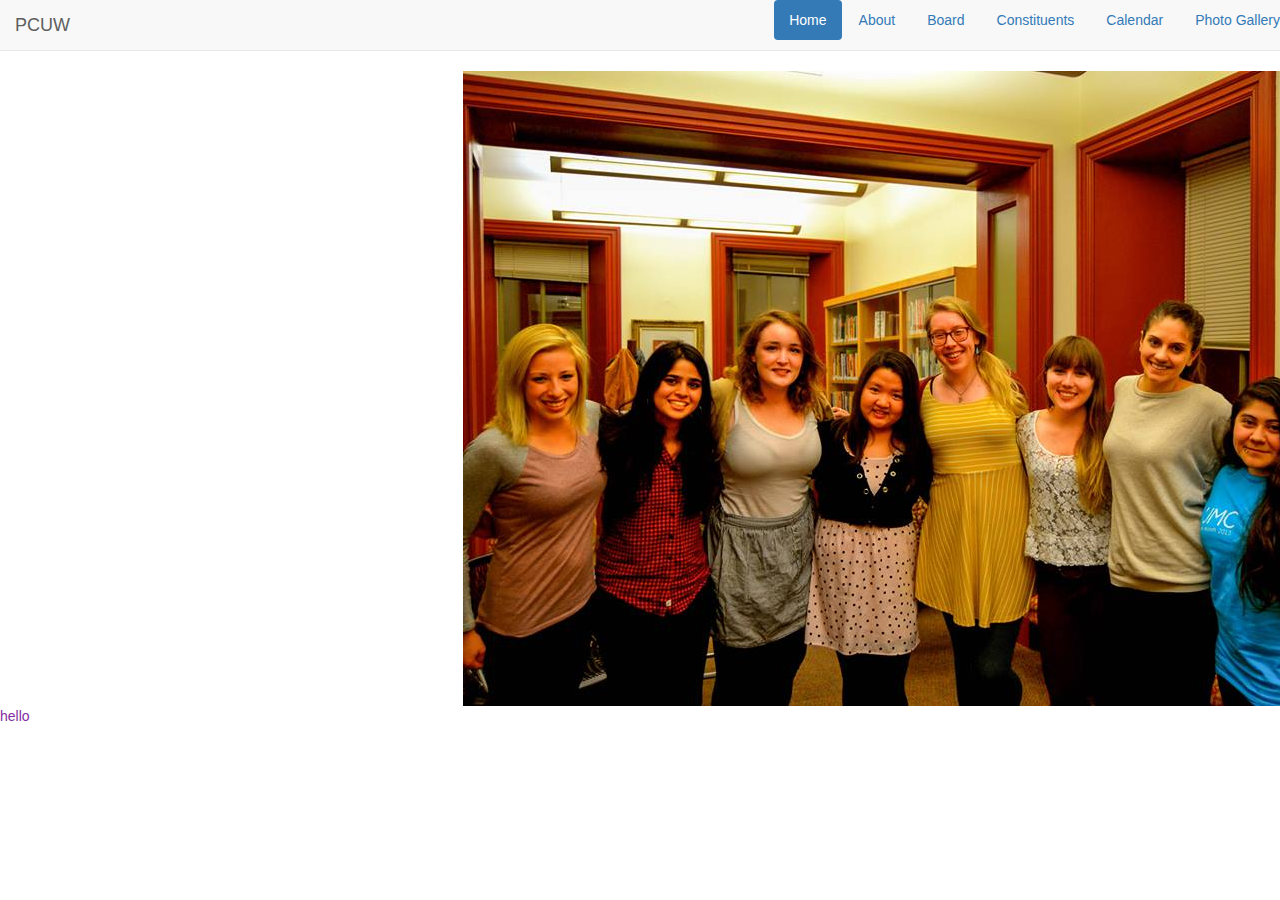
==== index.html @ 48bf3379 "Added index, css and basic images" ====
<!DOCTYPE html>
<html lang="en">
  <head>
    <meta charset="utf-8">

    <!-- mobile first -->
    <meta name="viewport" content="width=device-width, initial-scale=1">
    <!-- Bootstrap -->
    <!-- Latest compiled and minified CSS -->
    <link rel="stylesheet" href="http://maxcdn.bootstrapcdn.com/bootstrap/3.2.0/css/bootstrap.min.css">

    <!-- jQuery library -->
    <script src="https://ajax.googleapis.com/ajax/libs/jquery/1.11.1/jquery.min.js"></script>

    <!-- Latest compiled JavaScript -->
    <script src="http://maxcdn.bootstrapcdn.com/bootstrap/3.2.0/js/bootstrap.min.js"></script>

    <title> Penn Consortium of Undergraduate Women </title>
    <link rel = "stylesheet" href = "style.css" />
  </head>

  <body>
    <div class = "navbar navbar-default navbar-static-top">
     <div class = "nav navbar-nav navbar-left">
      <!-- fix --> 
      <a class = "navbar-brand" href="#"> 
        <!-- <img src = "logo.jpg" alt = "Penn Consortium of Undergraduate Women"> -->  
        PCUW 
      </a>
     </div>
     <div class = "nav navbar-nav navbar-right">
      <ul class = "nav nav-pills">
        <li class = "active"> <a href = "#"> Home </a> </li>
        <li> <a href = "about.htm"> About </a> </li>
        <li> <a href = "board.htm">Board </a> </li>
        <li> <a href = "constituents.htm"> Constituents </a> </li>
        <li> <a href = "calendar.htm"> Calendar </a> </li>
        <li> <a href = "photos.htm"> Photo Gallery </a> </li>
      </ul>
     </div>
    </div> 

<div class = "banner"> 
  <div class = "container"> 
    <img src = "steering2014.jpg"> 
  </div>
</div>
  <!--
  <div class = "col-md-4"> <img src = "logo.jpg" class = "banner"> </div>
  <div class = "col-md-4"> <img src = "steering2014.jpg" class = "banner"> </div>
  -->


<div class = "test">
  hello
</div>

  </body>
</html>
---- style.css ----
.nav {
	color = #842BA2;
}

.banner {
	margin-right: auto;
	margin-left: auto;
	height: 20%;
	width: 30%;
}

.test {
	color: #842BA2;
}
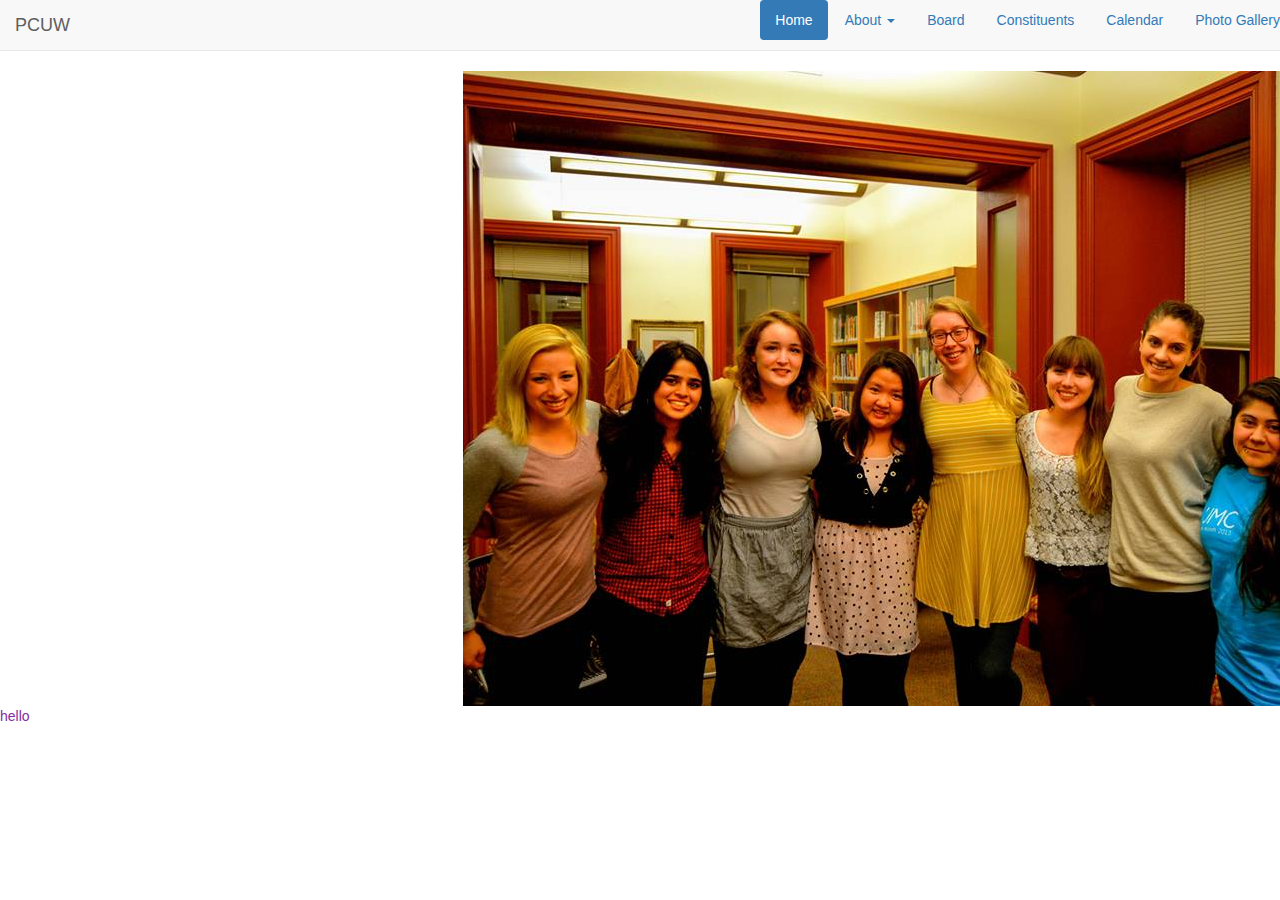
==== commit d7c61e77: "New about page and drop down menu" ====
--- a/index.html
+++ b/index.html
@@ -29,10 +29,19 @@
         PCUW 
       </a>
      </div>
+
      <div class = "nav navbar-nav navbar-right">
       <ul class = "nav nav-pills">
         <li class = "active"> <a href = "#"> Home </a> </li>
-        <li> <a href = "about.htm"> About </a> </li>
+        <li class = "dropdown"> 
+          <a class="dropdown-toggle" data-toggle="dropdown" href="#"> About
+          <span class="caret"></span>
+          </a>
+          <ul class="dropdown-menu">
+            <li> <a href = "herstory.html"> Herstory </a>
+            <li> <a href = "missionstatement.htm"> Mission Statement and Objectives </a>
+            <li> <a href = "constitution"> Constitution </a>
+         </ul>
         <li> <a href = "board.htm">Board </a> </li>
         <li> <a href = "constituents.htm"> Constituents </a> </li>
         <li> <a href = "calendar.htm"> Calendar </a> </li>
--- a/style.css
+++ b/style.css
@@ -12,4 +12,8 @@
 
 .test {
 	color: #842BA2;
+}
+
+#about-intro {
+	font-style: italic; 
 }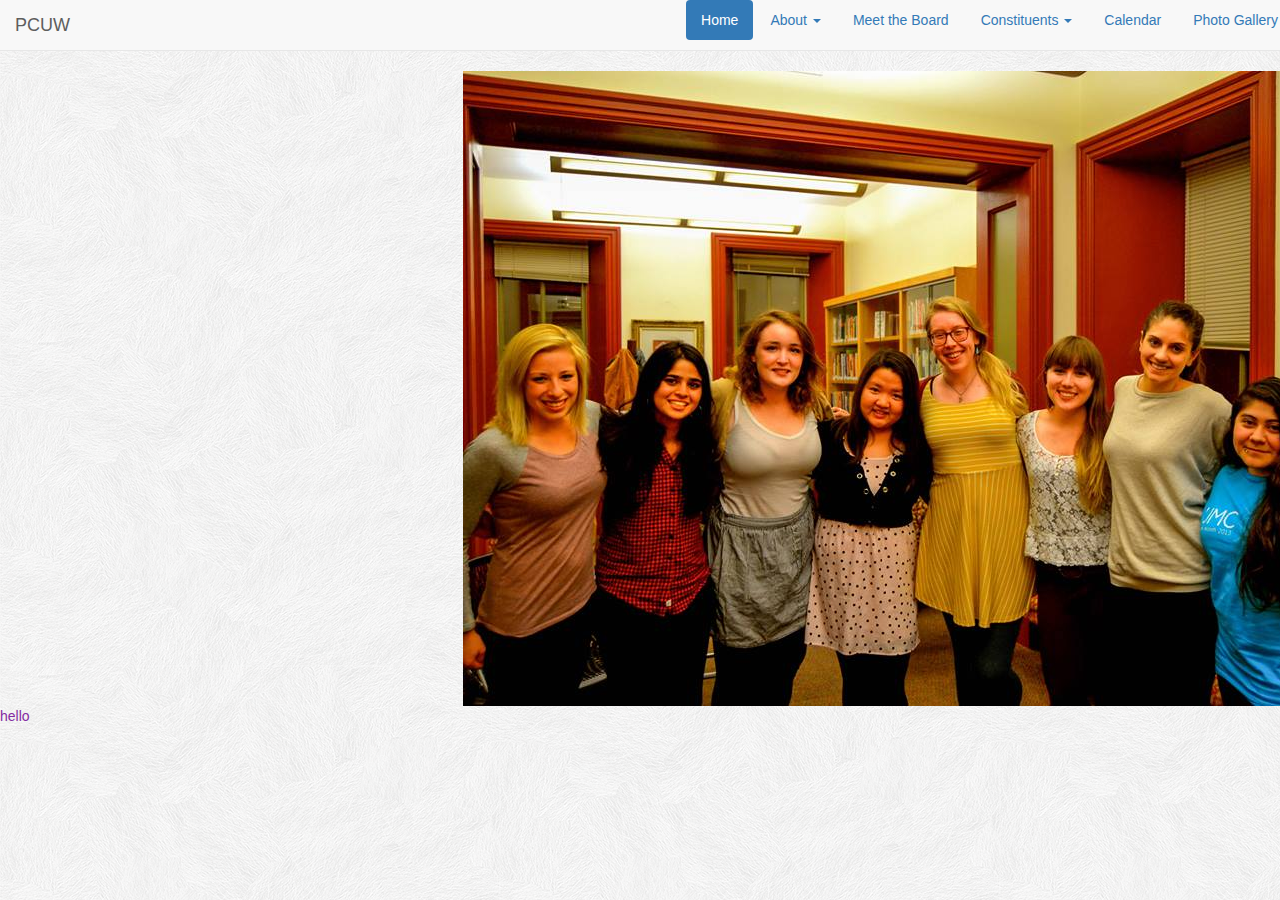
==== commit 3dff3244: "Added About, Constituents, Board" ====
--- a/index.html
+++ b/index.html
@@ -38,21 +38,30 @@
           <span class="caret"></span>
           </a>
           <ul class="dropdown-menu">
-            <li> <a href = "herstory.html"> Herstory </a>
+            <li> <a href = "herstory.html"> Our Herstory </a>
             <li> <a href = "missionstatement.htm"> Mission Statement and Objectives </a>
-            <li> <a href = "constitution"> Constitution </a>
+            <li> <a href = "docs/constitution.pdf"> Constitution </a>
          </ul>
-        <li> <a href = "board.htm">Board </a> </li>
-        <li> <a href = "constituents.htm"> Constituents </a> </li>
+        <li> <a href = "board.html"> Meet the Board </a> </li>
+        <li class = "dropdown"> 
+          <a class="dropdown-toggle" data-toggle="dropdown" href="#"> 
+            Constituents
+          <span class="caret"></span>
+          </a>
+          <ul class="dropdown-menu">
+            <li> <a href = "allconstituents.html"> Constituent Listing </a>
+            <li> <a href = "becomeconstituent.htm"> How to become a constituent </a>
+         </ul>
         <li> <a href = "calendar.htm"> Calendar </a> </li>
         <li> <a href = "photos.htm"> Photo Gallery </a> </li>
+        <li>
       </ul>
      </div>
     </div> 
 
 <div class = "banner"> 
   <div class = "container"> 
-    <img src = "steering2014.jpg"> 
+    <img src = "img\steering2014.jpg"> 
   </div>
 </div>
   <!--
--- a/style.css
+++ b/style.css
@@ -1,3 +1,7 @@
+
+body {
+	background-image: url("img/bg.png");
+}
 
 .nav {
 	color = #842BA2;
@@ -8,12 +12,71 @@
 	margin-left: auto;
 	height: 20%;
 	width: 30%;
+	background-image: url("img/bg-pictures.jpg");
 }
 
 .test {
 	color: #842BA2;
 }
 
-#about-intro {
+.board-pic {
+	width = 10px;
+	height = 10px;
+}
+
+.photo-indiv {
+	/* for individual pages
+	should float to left/right of text
+	*/
+}
+
+.introtext {
 	font-style: italic; 
-}+}
+
+/* Blockquote styling from http://www.webmaster-source.com/2012/04/24/pure-css-blockquote-styling/ */
+/* todo edit width */
+
+blockquote {
+font-family: Georgia, serif;
+font-size: 18px;
+font-style: italic;
+width: 800px;
+margin: 0.25em 0;
+padding: 0.25em 40px;
+line-height: 1.45;
+position: relative;
+color: #383838;
+}
+
+blockquote:before {
+display: block;
+content: "\201C";
+font-size: 80px;
+position: absolute;
+left: -20px;
+top: -20px;
+color: #842BA2;
+}
+
+blockquote:after {
+display: block;
+content: "\201D";
+font-size: 80px;
+position: absolute;
+right: 20px;
+bottom: -30px;
+color: #842BA2;
+}
+
+blockquote cite {
+color: #999999;
+font-size: 14px;
+display: block;
+margin-top: 5px;
+}
+
+.purple-heading {
+color: #842BA2;	
+}
+
